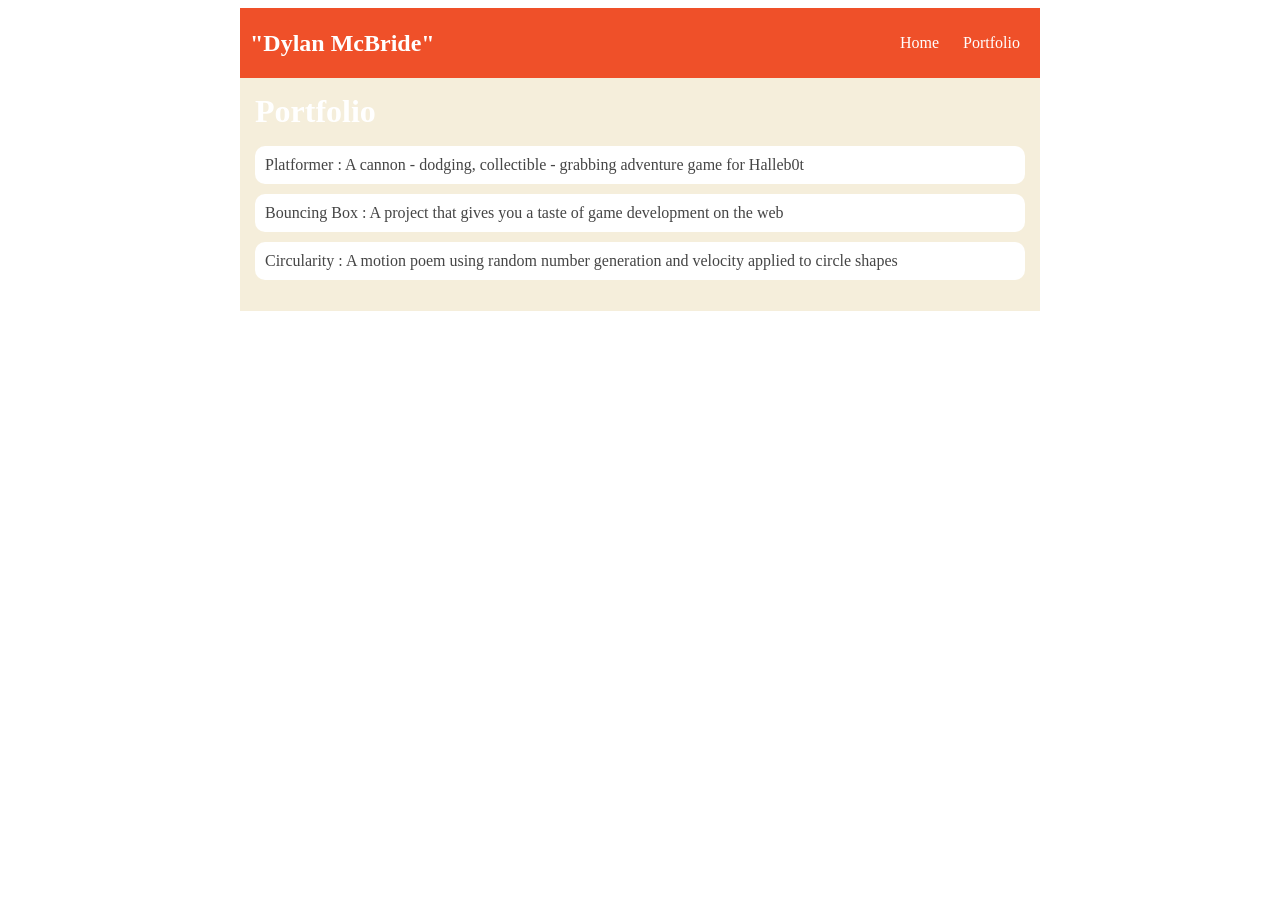
==== portfolio.html @ 3b62419f "portfolio css" ====
<!DOCTYPE HTML>
<html>
    <head> <title>"Dylans’s Computer Science Website"</title>
      <link rel="stylesheet" href="style.css">
    </head>

    <body>
      <div id="all-contents">
        <nav>
          <h1>"Dylan McBride"</h1>
            <ul id="nav-ul">
              <li class="nav-li">
               <a class="nav-a" href="index.html">Home</a>
              </li>
              <li class="nav-li">
               <a class="nav-a" href="portfolio.html">Portfolio</a>
              </li>
            </ul>
        </nav>
        <main>
          <div class="content">
            <h1>Portfolio</h1>
            <ul id="portfolio">
              <li><a href="projects/platformer/">Platformer : A cannon - dodging, collectible - grabbing adventure game for Halleb0t</a></li>
              <li><a href="projects/bouncing-box/">Bouncing Box : A project that gives you a taste of game development on the web </a></li>
              <li><a href="projects/circularity/">Circularity : A motion poem using random number generation and velocity applied to circle shapes</a></li>
            </ul>
          </div>
        </main>
      </div>
    </body>
</html>
---- style.css ----
body {
      body {
       background: rgb(12, 198, 205);
       color: rgb(45, 45, 45);
       padding: 10px;
       font-family: arial;
   }
   #all-contents {
     max-width: 800px;
       margin: auto;
   }

   /* navigation menu */
   nav {
       background: rgb(239, 80, 41);
      margin: 0 auto;
       display: flex;
       padding: 10px;
   }
   h1 {
       display: flex;
       align-items: center;
       color: white;
       flex: 1;
       margin: 0;
   }
   #nav-ul {
       list-style-image: none;
   }
   .nav-li {
       display: inline-block;
       padding: 0 10px;
   }
   a {
       text-decoration: none;
       color: #fff;
   }

   /* main container area beneath menu */
   main {
       background: rgb(245, 238, 219);
       display: flex;
   }
   .sidebar {
       margin-right: 25px;
       padding: 10px;
   }
   .sidebar-img {
       width: 200px;
   }
   .content {
       flex: 1;
       padding: 15px;
   }

   /* portfolio styles */
   #interests {
       border: 4px silver ridge;
       padding: 8px;
   }
   h2, h3

   /* portfolio styles */
         .content h1 {
             color: black;
         }

         #portfolio {
             list-style-type: none;
             padding-left: 0;
         }

         #portfolio li {
             background: #fff;
             padding: 10px;
             border-radius: 10px;
             margin-bottom: 10px;
         }

         #portfolio li:hover {
             background: #eee;
         }

         #portfolio a {
             text-decoration: none;
             color: #454545;
         }
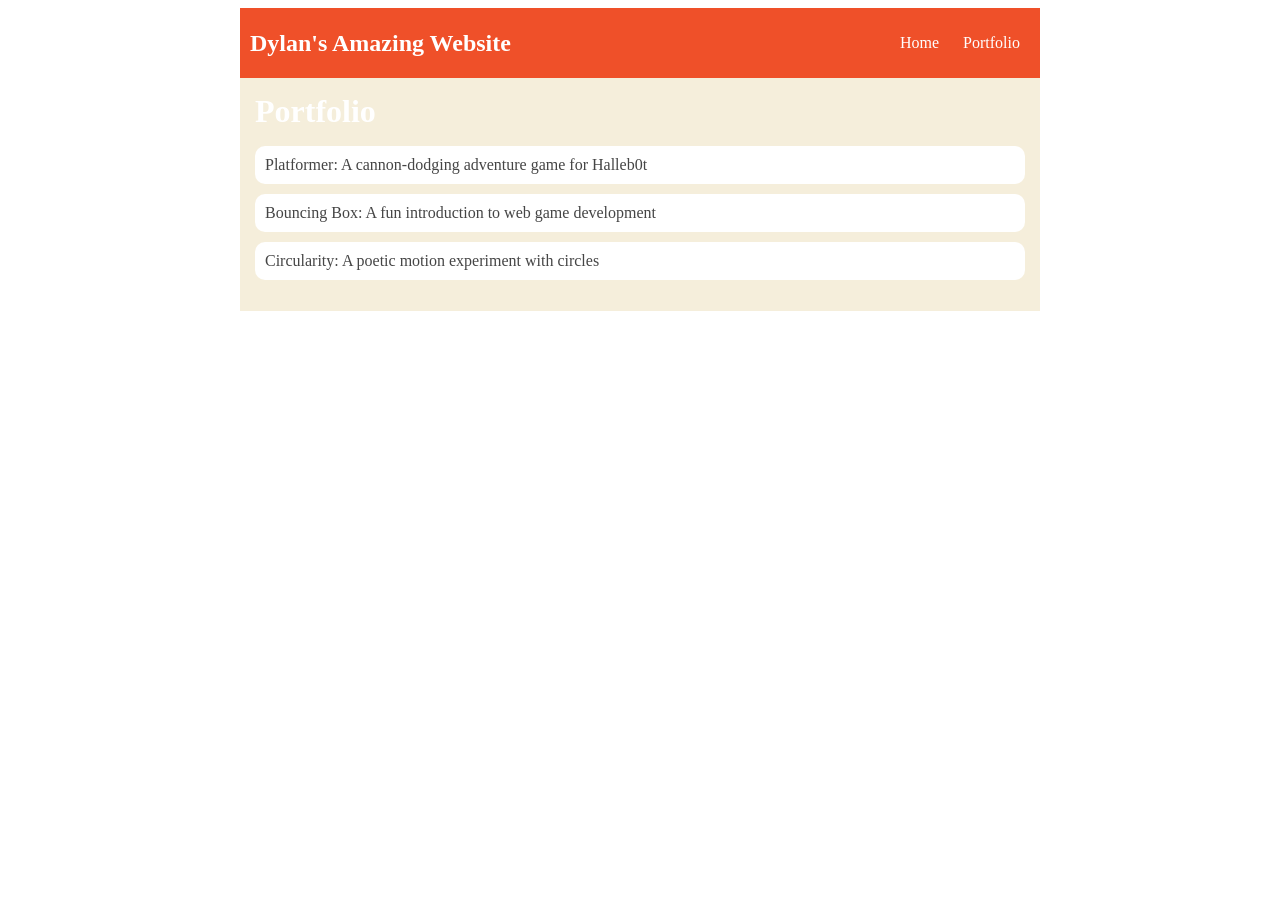
==== commit b6fde1d4: "10/9 update" ====
--- a/portfolio.html
+++ b/portfolio.html
@@ -1,32 +1,43 @@
-<!DOCTYPE HTML>
+<!DOCTYPE html>
 <html>
-    <head> <title>"Dylans’s Computer Science Website"</title>
-      <link rel="stylesheet" href="style.css">
-    </head>
+  <head>
+     <title> Dylan's Computer Science Website</title>
+     <link rel="stylesheet" href="style.css" />
+  </head>
 
-    <body>
-      <div id="all-contents">
-        <nav>
-          <h1>"Dylan McBride"</h1>
-            <ul id="nav-ul">
-              <li class="nav-li">
-               <a class="nav-a" href="index.html">Home</a>
-              </li>
-              <li class="nav-li">
-               <a class="nav-a" href="portfolio.html">Portfolio</a>
-              </li>
-            </ul>
-        </nav>
-        <main>
-          <div class="content">
-            <h1>Portfolio</h1>
-            <ul id="portfolio">
-              <li><a href="projects/platformer/">Platformer : A cannon - dodging, collectible - grabbing adventure game for Halleb0t</a></li>
-              <li><a href="projects/bouncing-box/">Bouncing Box : A project that gives you a taste of game development on the web </a></li>
-              <li><a href="projects/circularity/">Circularity : A motion poem using random number generation and velocity applied to circle shapes</a></li>
-            </ul>
-          </div>
-        </main>
-      </div>
-    </body>
+
+  <body>
+    <!-- All content goes here -->
+    <div id="all-contents">
+       <nav>
+        <h1> Dylan's Amazing Website</h1>
+          <ul id="nav-ul">
+            <li class="nav-li">
+  <a href="index.html">Home</a>
+</li>
+<li class="nav-li">
+  <a href="portfolio.html">Portfolio</a>
+</li>
+</ul>
+  </nav>
+
+
+  <main>
+  <div class="content">
+    <h1>Portfolio</h1>
+    <ul id="portfolio">
+<li>
+  <a href="fsd-projects/platformer/">Platformer: A cannon-dodging adventure game for Halleb0t</a>
+</li>
+<li>
+  <a href="fsd-projects/bouncing-box/">Bouncing Box: A fun introduction to web game development</a>
+</li>
+<li>
+  <a href="fsd-projects/circularity/">Circularity: A poetic motion experiment with circles</a>
+</li>
+    </ul>
+  </div>
+  </main>
+    </div>
+  </body>
 </html>
